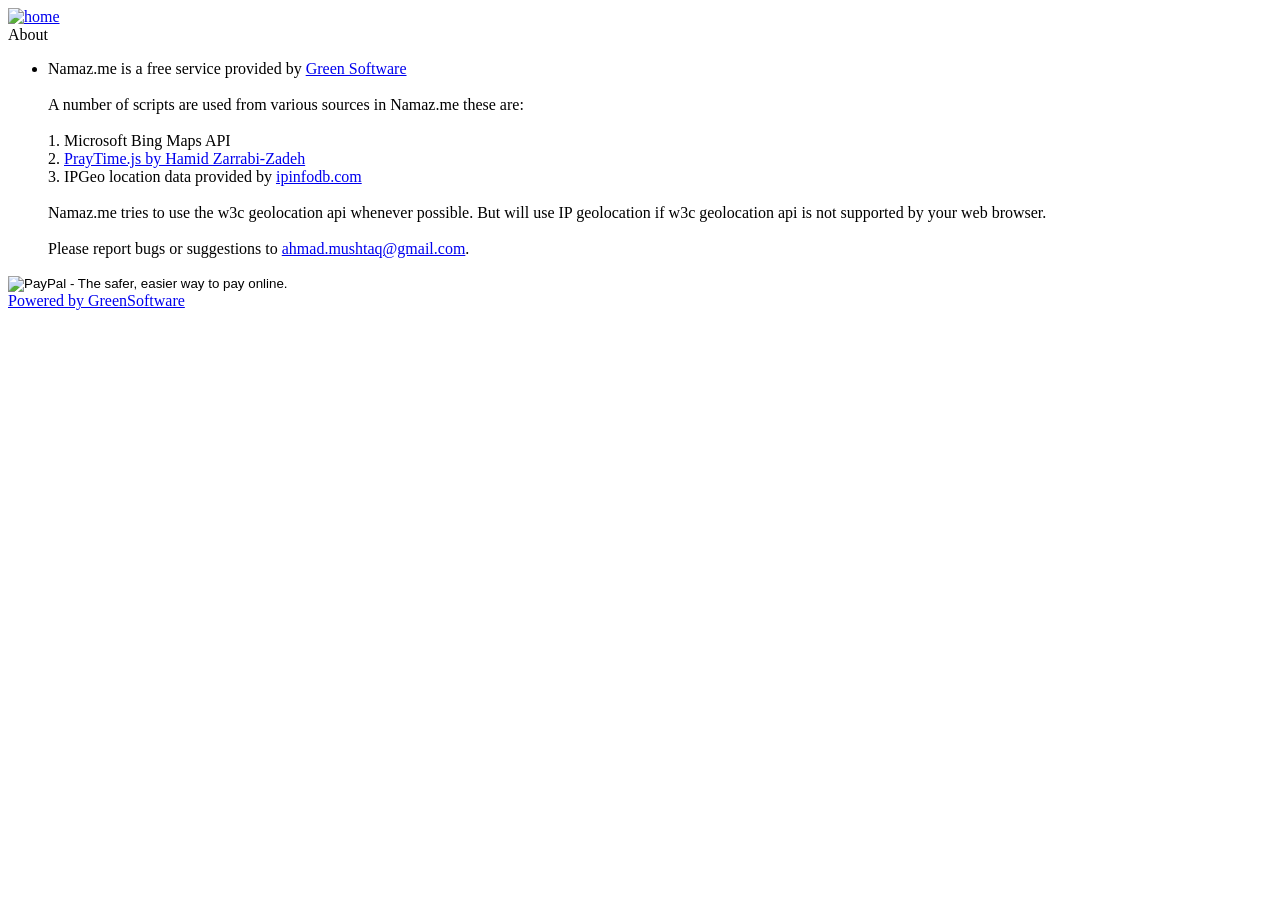
==== about.html @ e20e5f93 "renamed about & settings to .html, updated the index.php to link to .html instead of.php" ====
<!DOCTYPE html PUBLIC "-//W3C//DTD XHTML 1.0 Strict//EN"
    "http://www.w3.org/TR/xhtml1/DTD/xhtml1-strict.dtd">
<html xmlns="http://www.w3.org/1999/xhtml">
<head>
<title>Namaz.me - Salah/Prayer/Ramadan times for your current city and location</title>

<meta name="description" content="Get Islamic Muslic Namaz Prayer times for your current city or location on iphone android nokia phones"/>
<meta name="keywords" content="namaz,salat,islam,times,city,iphone,android,nokia"/>

<meta http-equiv="cache-control" content="private" />
<meta http-equiv="expires" content="2592000" /> <!-- one month -->

<meta content="yes" name="apple-mobile-web-app-capable" />
<meta content="index,follow" name="robots" />
<meta content="text/html; charset=utf-8" http-equiv="Content-Type" />
<link href="iwebkit/pics/homescreen.png" rel="apple-touch-icon" />
<meta content="minimum-scale=1.0, width=device-width, maximum-scale=0.6667, user-scalable=no" name="viewport" />
<link href="iwebkit/css/style.css" rel="stylesheet" type="text/css" />
<script src="iwebkit/javascript/functions.js" type="text/javascript"></script>
</head>
<body>

	<div id="topbar">
		<div id="leftnav">
			<a href="."><img alt="home" src="iwebkit/images/home.png" /></a>
		</div>
		<div id="title"><span id="l.about">About</span></div>
	</div>

	
	<div id="content">		
		<ul class="pageitem">
			<li class="textbox">

				<span id="l.aboutText1">Namaz.me is a free service provided by <a href="http://www.greensoftware.net">Green Software</a></span>
				<br/><br/>
				<span id="l.aboutText2">A number of scripts are used from various sources in Namaz.me these are:</span>
				<br/><br/>

				1. Microsoft Bing Maps API<br/>
				2. <a href="http://praytimes.org">PrayTime.js by Hamid Zarrabi-Zadeh</a><br/>
				3. IPGeo location data provided by <a href="http://ipinfodb.com">ipinfodb.com</a><br/>

				<br/>
				<span id="l.aboutText3">
				Namaz.me tries to use the w3c geolocation api whenever possible.
				But will use IP geolocation if w3c geolocation api is not supported by your web browser.
				</span>
				<br/><br/>
				<span id="l.aboutText4">
				Please report bugs or suggestions to <a href="mailto:ahmad.mushtaq@gmail.com?subject=About Namaz.me">ahmad.mushtaq@gmail.com</a>.
				</span>

			</li>
		</ul>
	</div>
	
	<div id="footer">
<form action="https://www.paypal.com/cgi-bin/webscr" method="post">
<input type="hidden" name="cmd" value="_s-xclick">
<input type="hidden" name="encrypted" value="-----BEGIN [base64]/E7UUKOhFTODaGOqcd9dZ0OEhgSfy5EyllD/s7H9pU/ECRamTMsk/7aV2pf3DX7M1AaUyn8qWizHGad4OAgPOtIeBV5jN7BSZZh6u22h/moDH5vfjJ6IK0cAFBIp5nQFRQfI9L4exyvwmJNhDELMAkGBSsOAwIaBQAwgaQGCSqGSIb3DQEHATAUBggqhkiG9w0DBwQIoLtBe9hPmXaAgYDjvPYbtcSRx+o7YSaFIW+qHlLn/[base64]/Za+GJ/[base64]/9j/iKG4Thia/[base64]/08zlh39E7LkGRiC+AisCMA0GCSqGSIb3DQEBAQUABIGAUcmqaRMRW/9JIGn+tTduAoJWiQQ3OFNOi2VjynGE7yPy6j+riNlXEURr/pKGhgITebL2/GLKqxaDpaKtjoC2mm76B+sKrYi5PVWYCQY4Vtn/xcyiINWuMPkg18MGIkcstzVnpefDN6Ex2MengDfvgylIWJWInCTnj6RPvaX7n7w=-----END PKCS7-----
">
<input type="image" src="https://www.paypal.com/en_GB/i/btn/btn_donate_SM.gif" border="0" name="submit" alt="PayPal - The safer, easier way to pay online.">
<img alt="" border="0" src="https://www.paypal.com/en_US/i/scr/pixel.gif" width="1" height="1">
</form>

		<a href="http://www.greensoftware.net">Powered by GreenSoftware</a>
	</div>
	
<script src="http://ajax.googleapis.com/ajax/libs/jquery/1.6.2/jquery.min.js" type="text/javascript"></script>
<script src="js/cookie.js" type="text/javascript"></script>
<script src="js/settings.js" type="text/javascript"></script>
<script src="js/localize.js" type="text/javascript"></script>	
<script type="text/javascript">
// this will automatically translate the page.
var settings=new Settings()
var locale=new Locale(settings)
</script>
</body>
</html>
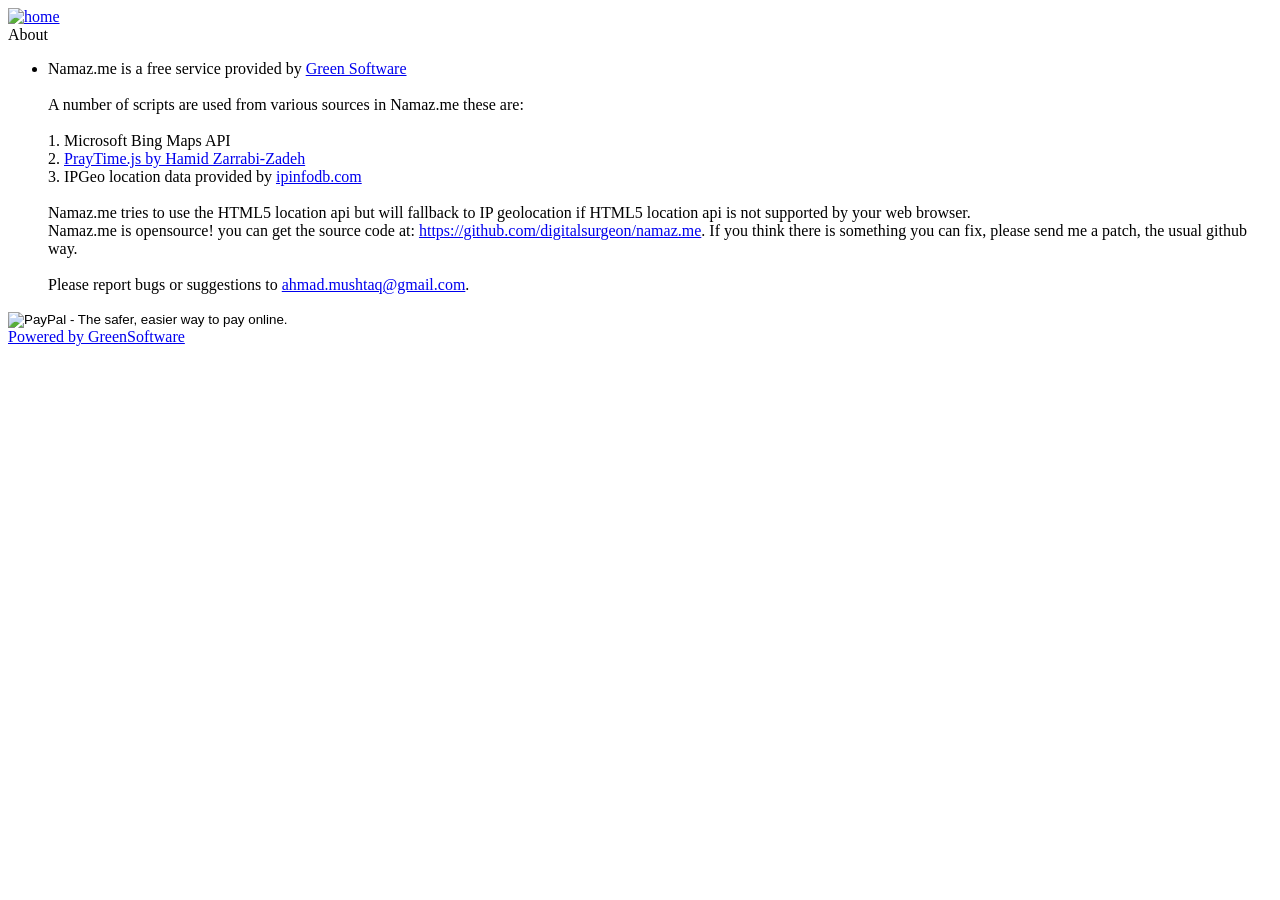
==== commit 3ac2714f: "open source announcement in about page" ====
--- a/about.html
+++ b/about.html
@@ -43,9 +43,9 @@
 
 				<br/>
 				<span id="l.aboutText3">
-				Namaz.me tries to use the w3c geolocation api whenever possible.
-				But will use IP geolocation if w3c geolocation api is not supported by your web browser.
-				</span>
+				Namaz.me tries to use the HTML5 location api but will fallback to IP geolocation if HTML5 location api is not supported by your web browser.
+				</span><br/>
+				<span id="l.aboutTextForkOnGitHub">Namaz.me is opensource! you can get the source code at: <a href="https://github.com/digitalsurgeon/namaz.me">https://github.com/digitalsurgeon/namaz.me</a>. If you think there is something you can fix, please send me a patch, the usual github way.</span>
 				<br/><br/>
 				<span id="l.aboutText4">
 				Please report bugs or suggestions to <a href="mailto:ahmad.mushtaq@gmail.com?subject=About Namaz.me">ahmad.mushtaq@gmail.com</a>.
